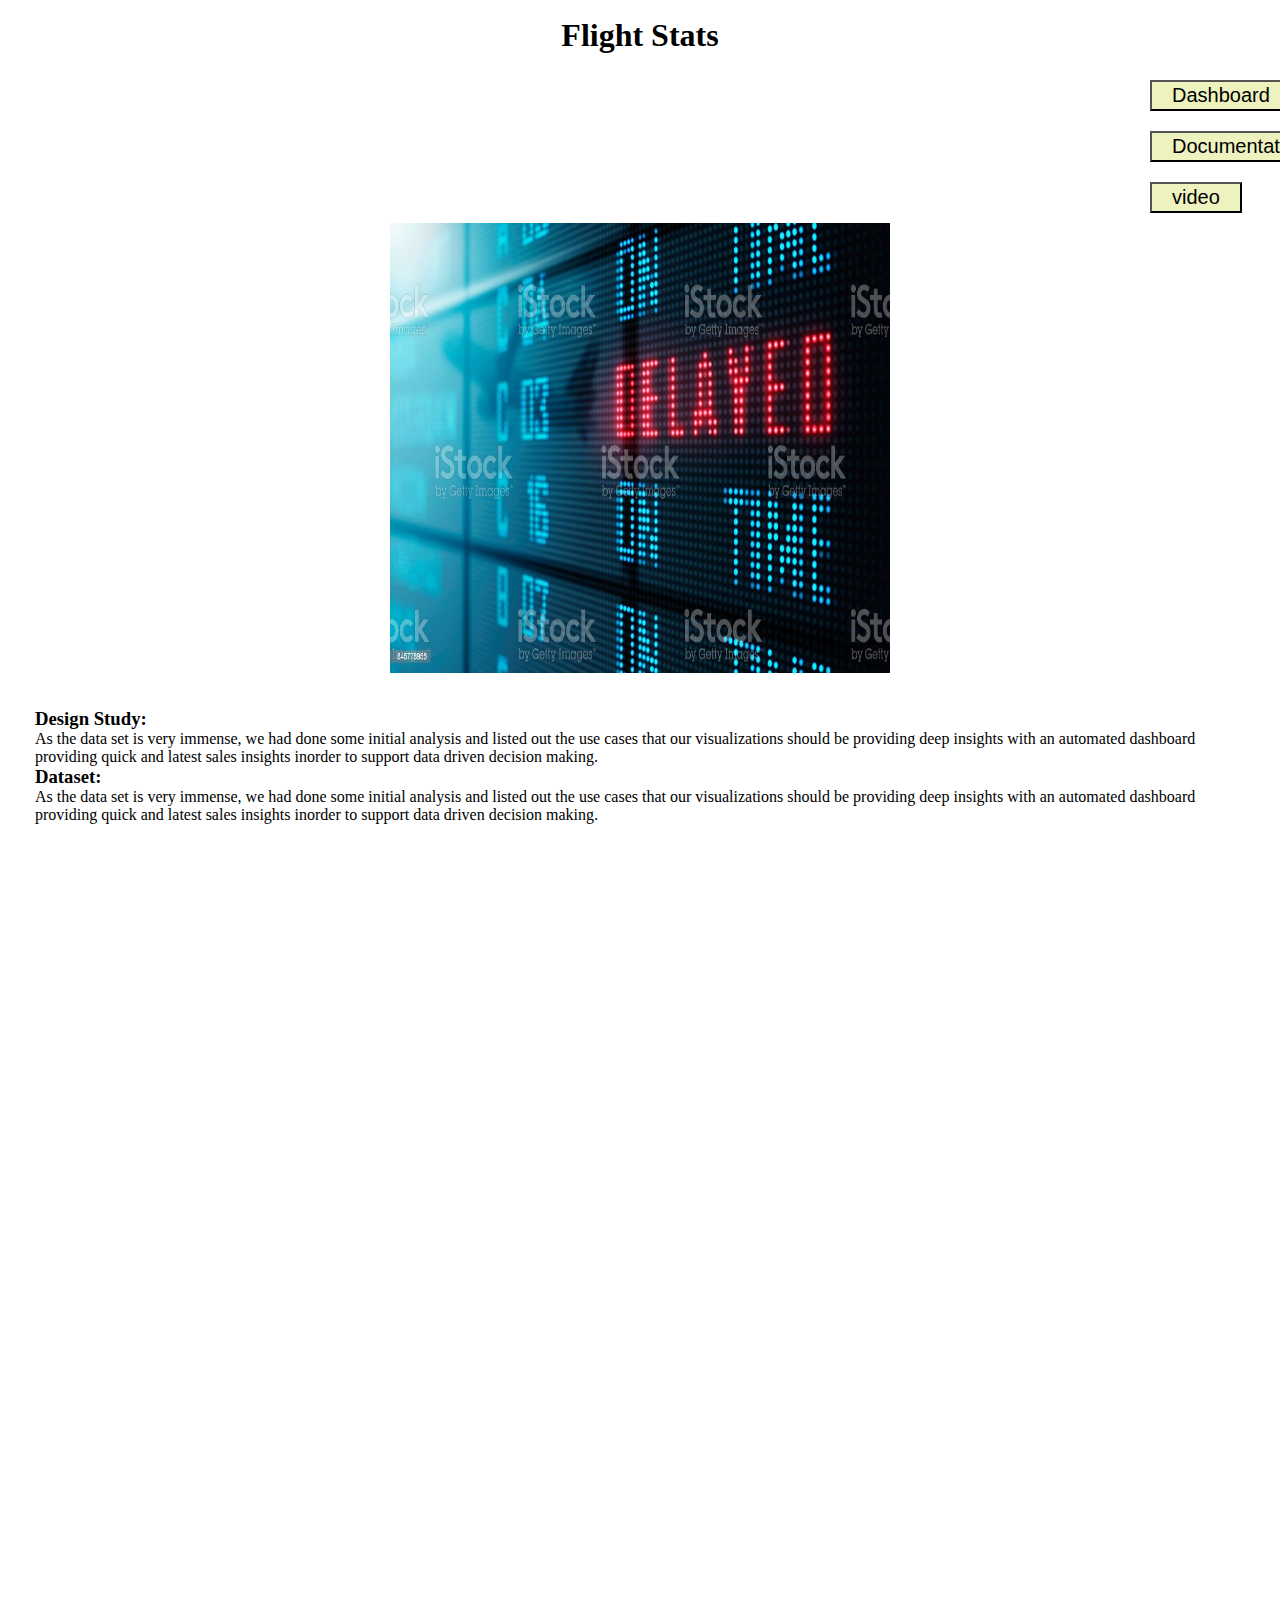
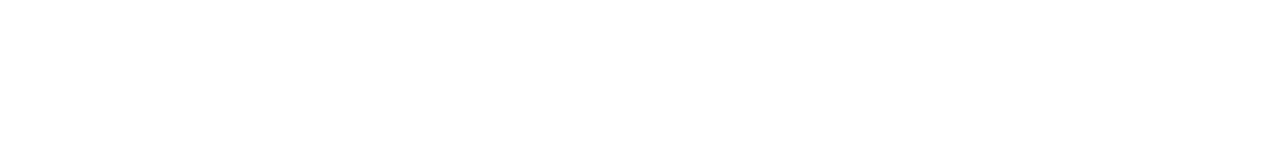
==== index.html @ 9b8c88ef "Add files via upload" ====
<!DOCTYPE html>
<html lang="en">
  <head>
    <meta charset="UTF-8" />
    <meta http-equiv="X-UA-Compatible" content="IE=edge" />
    <meta name="viewport" content="width=device-width, initial-scale=1.0" />
    <link rel="stylesheet" href="style.css" />
    <script src="https://d3js.org/d3.v7.min.js"></script>
    <title>Flight Stats</title>
  </head>
  <body>
    <div class="header">
      <h1>Flight Stats</h1>
    </div>
    <div>
      <div style="margin-left: 1100px;">
        <a href="https://app.powerbi.com/view?r=eyJrIjoiZjgwOWM1YzYtODUzMy00MzczLTg1ZmQtMzZkZjUxODlmZDJmIiwidCI6ImVkZjQ0MmY1LWI5OTQtNGM4Ni1hMTMxLWI0MmIwM2ExNmM5NSIsImMiOjEwfQ%3D%3D"><button class="button">Dashboard</button></a>
        <a href="documentation.html"><button class="button">Documentation</button></a>
        <a href="video.html"><button class="button">video</button></a>
      </div>
    </div>
    <img src="indeximage.jpeg" alt="Fig: Designfig1" style="width: 500px;height: 450px;" class="center">
    <div style="margin: 35px">
    <h3>Design Study:</h3>
				<p>As the data set is very immense, we had done some initial analysis and listed out the use cases that our visualizations should be providing deep insights with an automated dashboard providing quick and latest sales insights inorder to support data driven decision making.</p>
    <h3>Dataset:</h3>
				<p>As the data set is very immense, we had done some initial analysis and listed out the use cases that our visualizations should be providing deep insights with an automated dashboard providing quick and latest sales insights inorder to support data driven decision making.</p>
    </div>
        <div class="container">
      <div id="chart-map"></div>
      <div class="col">
          <div id="bar-chart"></div>
          <div class="row">
              <div id="pie-chart"></div>
              <div id="second-pie"></div>
          </div>
      </div>
    </div>
    <script src="./script.js"></script>
  </body>
</html>
---- style.css ----
* {
    margin: 0;
    padding: 0;
    box-sizing: border-box;
}

.button {
    background-color: #c3d4274b;
    padding: 2px 20px;
    margin: 10px 10px;
    font-size: 20px;
    margin-left: 50px;
  }

  .center {
    display: block;
    margin-left: auto;
    margin-right: auto;
    width: 50%;
  }
  
.container {
    width: 100%;
    height: 100vh;
    display: flex;
    overflow: hidden;
    padding: 20px;
}

.header {
    width: 100%;
    height: 70px;
    display: flex;
    justify-content: center;
    align-items: center;
}

a {
    text-decoration: none;
    color: rgb(24, 99, 197);
    font-size: 20px;
    align-items: right;
}

.tooltip {
    position: absolute;
    z-index: 10;
    opacity: 0;
}

.row {
    width: 100%;
    height: 100%;
    display: flex;
    flex-direction: row;
    justify-content: center;
    align-items: center;
}

#bar-chart {
    width: 100%;
    height: 100%;
}

.col {
    width: 100%;
    height: 100%;
    display: flex;
    flex-direction: column;
    justify-content: center;
    align-items: center;
}

#pie-chart {
    width: 50%;
    height: 100%;
}

#second-pie {
    width: 50%;
    height: 100%;
}
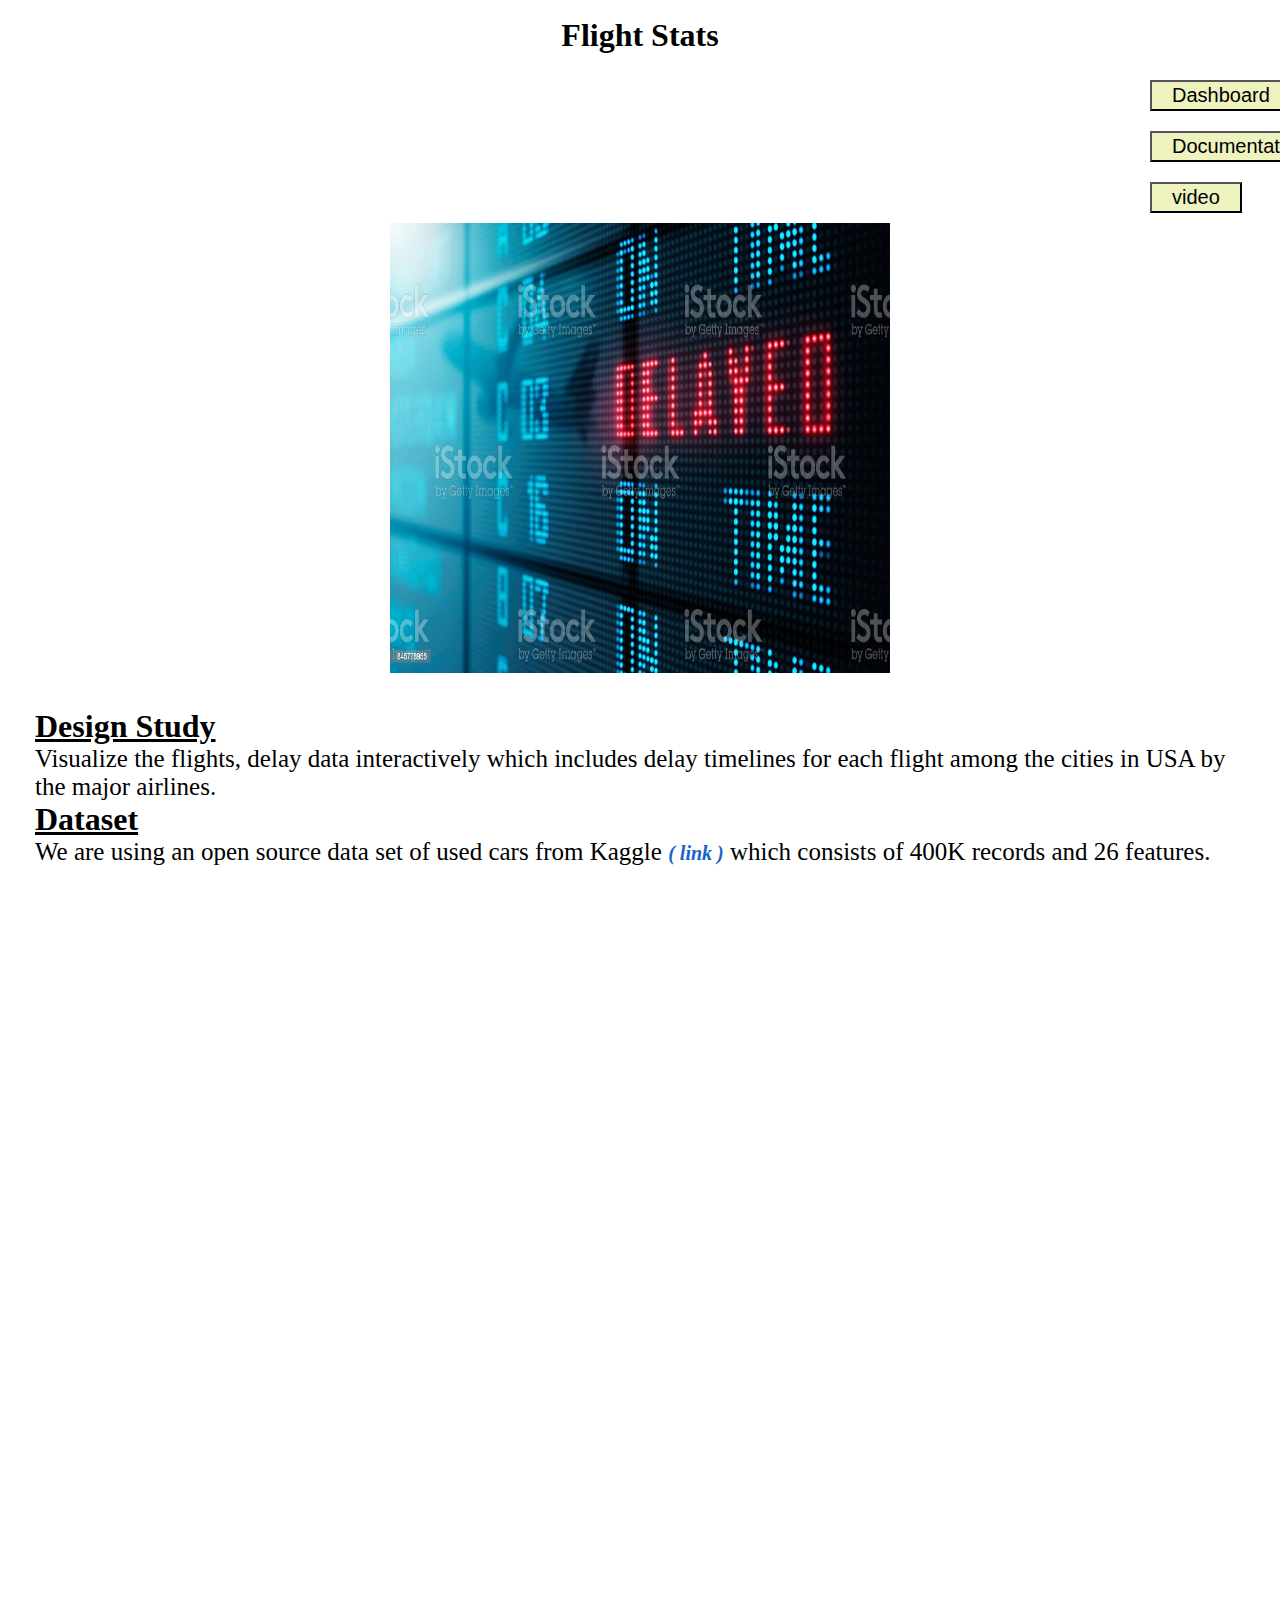
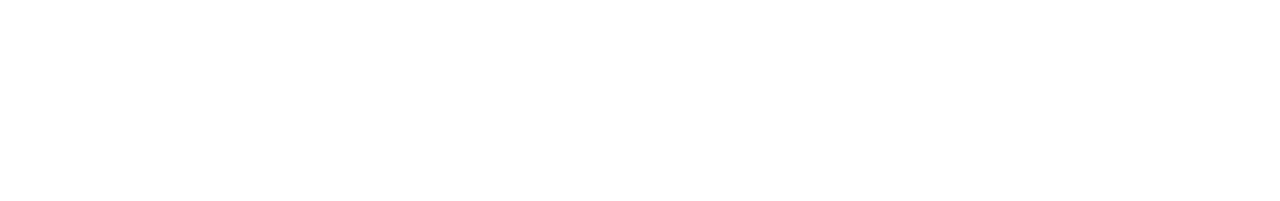
==== commit 10a5a307: "Add files via upload" ====
--- a/index.html
+++ b/index.html
@@ -21,11 +21,13 @@
     </div>
     <img src="indeximage.jpeg" alt="Fig: Designfig1" style="width: 500px;height: 450px;" class="center">
     <div style="margin: 35px">
-    <h3>Design Study:</h3>
-				<p>As the data set is very immense, we had done some initial analysis and listed out the use cases that our visualizations should be providing deep insights with an automated dashboard providing quick and latest sales insights inorder to support data driven decision making.</p>
-    <h3>Dataset:</h3>
-				<p>As the data set is very immense, we had done some initial analysis and listed out the use cases that our visualizations should be providing deep insights with an automated dashboard providing quick and latest sales insights inorder to support data driven decision making.</p>
-    </div>
+      <h1><u> Design Study </u></h1>
+      <p style="font-size: 25px;">  Visualize the flights, delay data interactively which 
+				includes delay timelines for each flight among the cities in USA by the major airlines. </p>
+   
+      <h1><u> Dataset </u></h1>
+      <p style="font-size: 25px;"> We are using an open source data set of used cars from Kaggle <a href="https://www.kaggle.com/datasets/undersc0re/flight-delay-and-causes"><b><i>( link )</i></b></a> which consists of 400K records and 26 features.</p>
+          </div>
         <div class="container">
       <div id="chart-map"></div>
       <div class="col">
